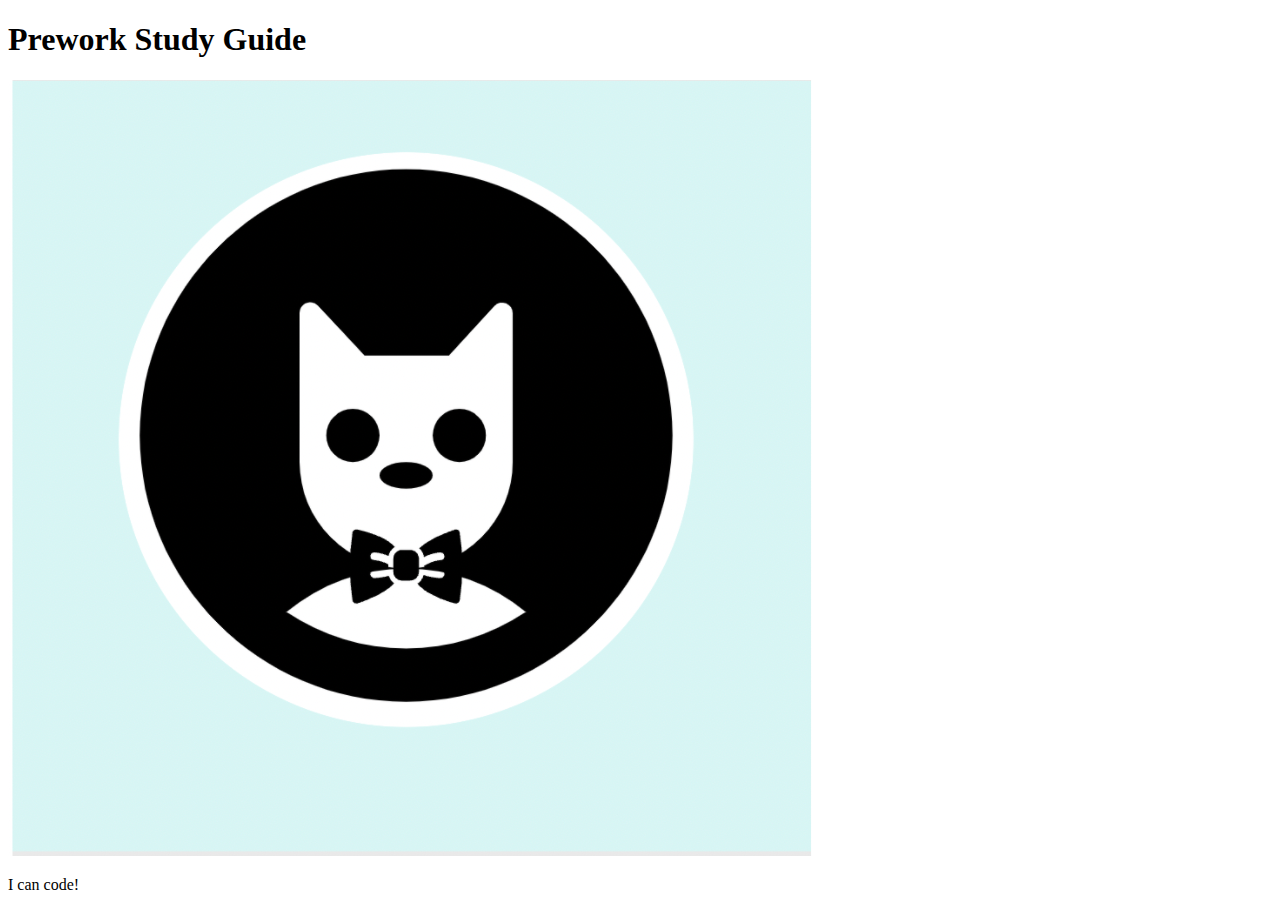
==== prework-study-guide/index.html @ 3969810d ""Created a new main branch"" ====
<!DOCTYPE html>
<html lang="en">
  <head>
    <meta charset="UTF-8" />
    <meta http-equiv="X-UA-Compatible" content="IE=edge" />
    <meta name="viewport" content="width=device-width, initial-scale=1.0" />
    <title>Prework Study Guide</title>
  </head>
  <body>
    <header id="top">
      <h1>Prework Study Guide</h1>
      <img src="./assets/bowtie-cat.png" alt="Profile image of cat wearing a bow tie." />
    </header>
    <main>
      <!-- Student code goes here -->
    </main>

    <footer>
      <p>I can code!</p>
    </footer>
  </body>
</html>
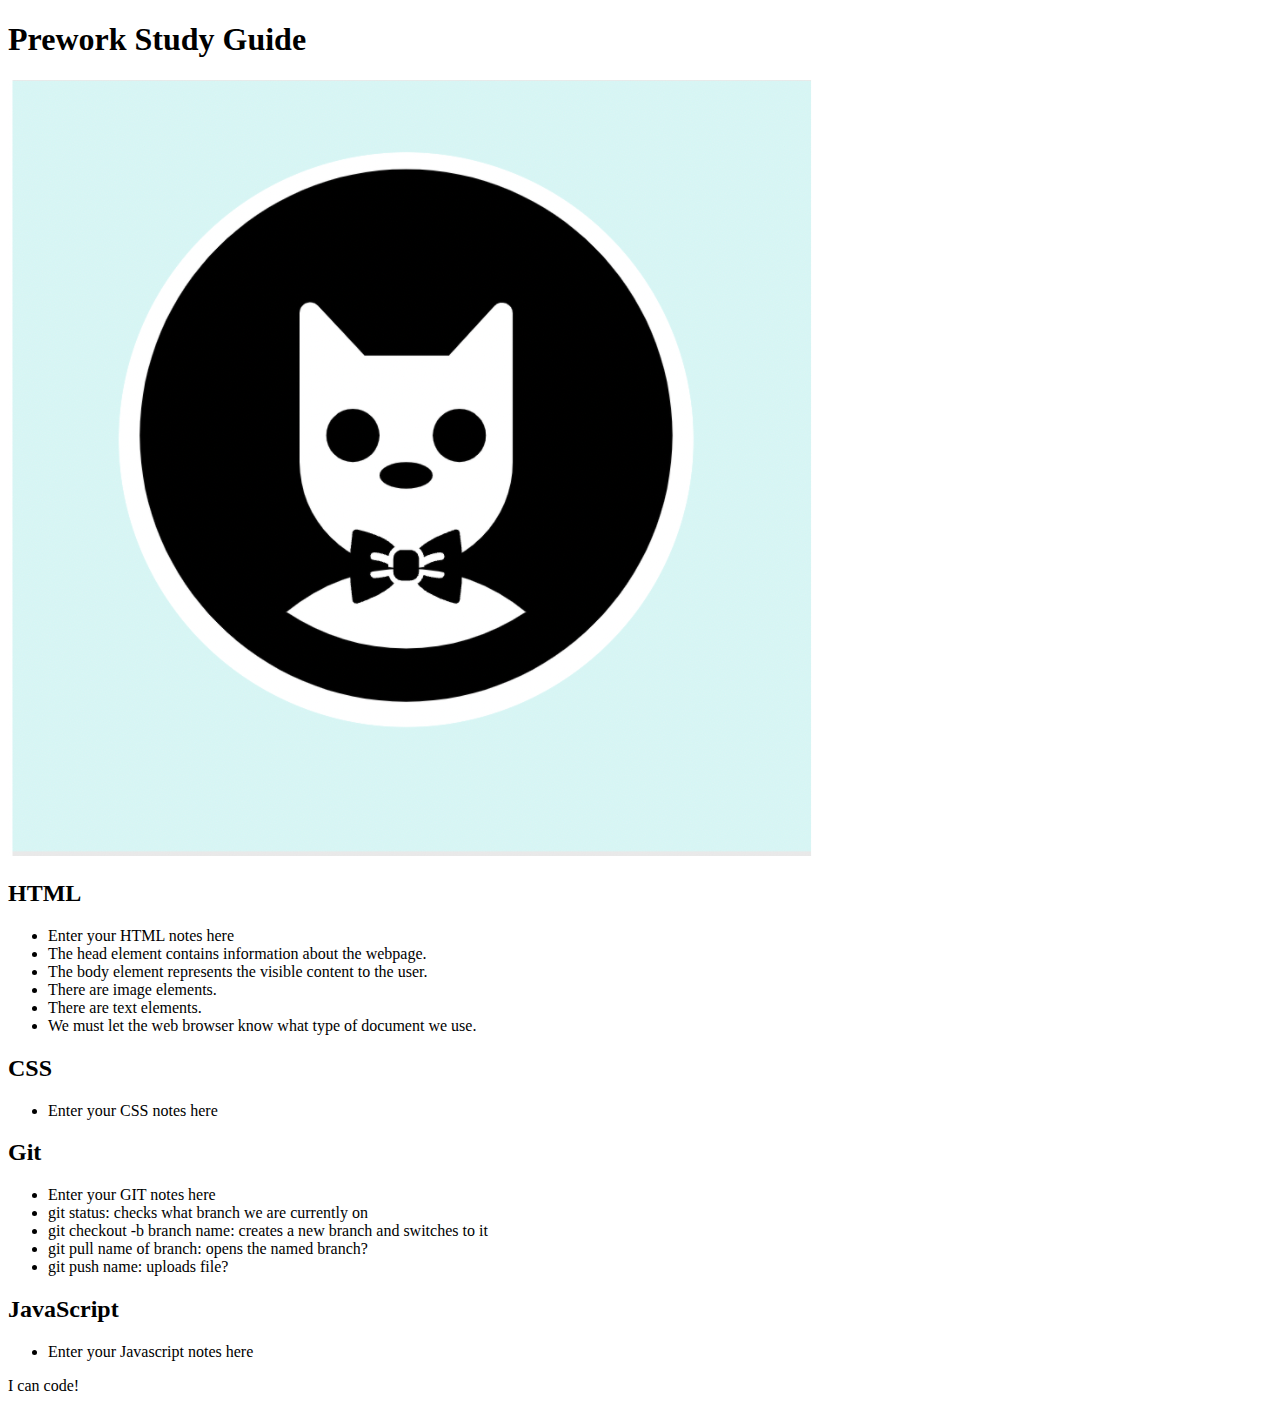
==== commit 6668df6c: "added code to HTML file" ====
--- a/prework-study-guide/index.html
+++ b/prework-study-guide/index.html
@@ -7,12 +7,47 @@
     <title>Prework Study Guide</title>
   </head>
   <body>
-    <header id="top">
+    <header id="header">
       <h1>Prework Study Guide</h1>
       <img src="./assets/bowtie-cat.png" alt="Profile image of cat wearing a bow tie." />
     </header>
     <main>
-      <!-- Student code goes here -->
+      <section class="card" id="html-section">
+        <h2>HTML</h2>
+        <ul>
+          <li>Enter your HTML notes here</li>
+          <li>The head element contains information about the webpage.</li>
+          <li>The body element represents the visible content to the user.</li>
+          <li>There are image elements.</li>
+          <li>There are text elements.</li>
+          <li>We must let the web browser know what type of document we use.</li>
+        </ul>
+        </section>
+
+        <section class="card" id="css-section">
+          <h2>CSS</h2>
+          <ul>
+            <li>Enter your CSS notes here</li>
+          </ul>
+        </section>
+
+          <section class="card" id="git-section">
+            <h2>Git</h2>
+            <ul>
+              <li>Enter your GIT notes here</li>
+              <li>git status: checks what branch we are currently on</li>
+              <li>git checkout -b branch name: creates a new branch and switches to it</li>
+              <li>git pull name of branch: opens the named branch?</li>
+              <li>git push name: uploads file?</li>
+            </ul>
+          </section>
+
+          <section class="card" id="javasript-section">
+            <h2>JavaScript</h2>
+            <ul>
+              <li>Enter your Javascript notes here</li>
+            </ul>
+        </section>
     </main>
 
     <footer>
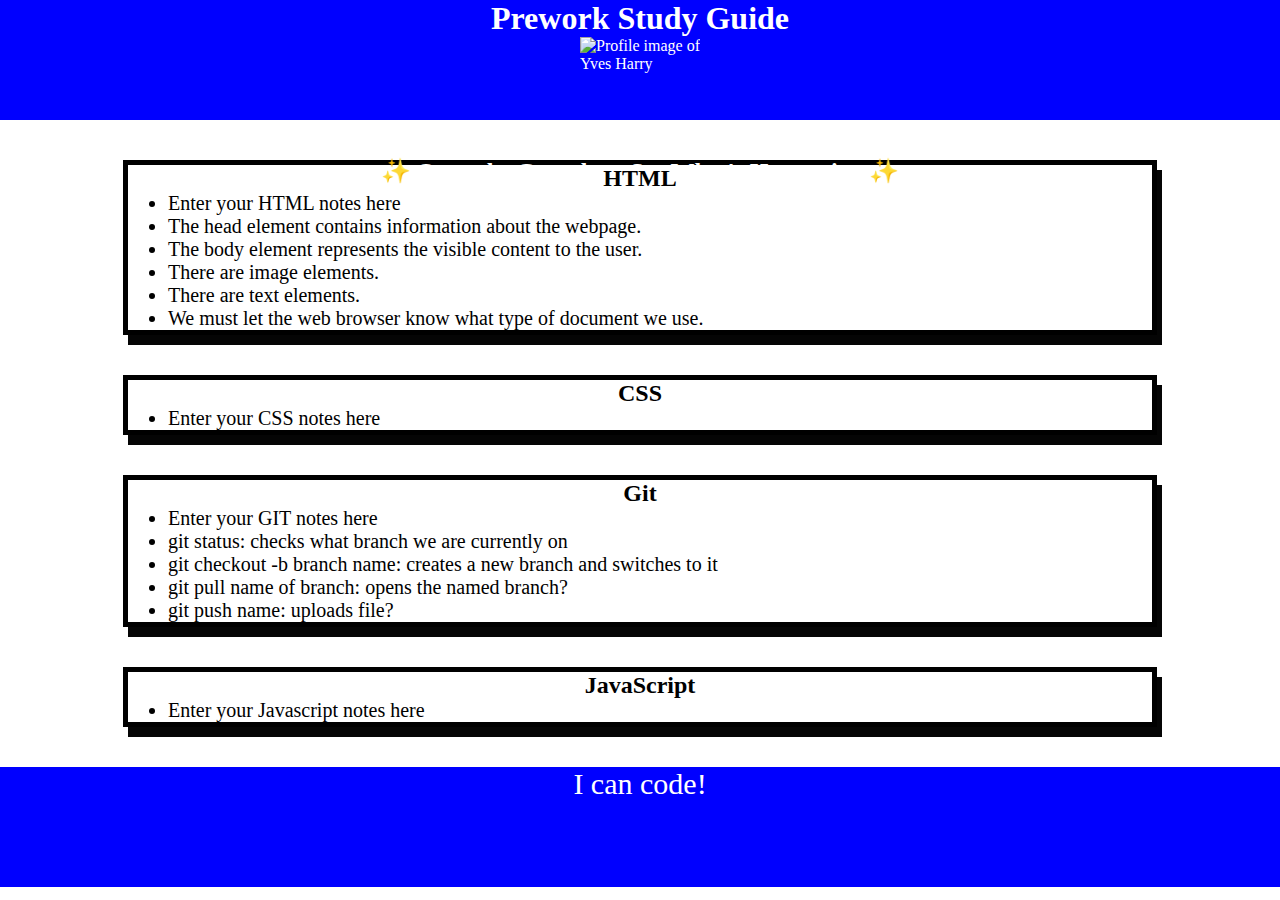
==== commit ce99a641: "<your message here>" ====
--- a/prework-study-guide/index.html
+++ b/prework-study-guide/index.html
@@ -5,11 +5,13 @@
     <meta http-equiv="X-UA-Compatible" content="IE=edge" />
     <meta name="viewport" content="width=device-width, initial-scale=1.0" />
     <title>Prework Study Guide</title>
-  </head>
+    <link rel="stylesheet" href="./assets/style.css">
+    </head>
   <body>
     <header id="header">
       <h1>Prework Study Guide</h1>
-      <img src="./assets/bowtie-cat.png" alt="Profile image of cat wearing a bow tie." />
+      <img src="C:\Users\Admin\Pictures\YHD_Photopro1.jpg" alt="Profile image of Yves Harry" />
+      <h2>✨ Open the Console to See What's Happening ✨</h2>
     </header>
     <main>
       <section class="card" id="html-section">
@@ -53,5 +55,6 @@
     <footer>
       <p>I can code!</p>
     </footer>
+    <script src="./assets/script.js"></script>
   </body>
 </html>
--- a/prework-study-guide/assets/style.css
+++ b/prework-study-guide/assets/style.css
@@ -0,0 +1,42 @@
+* {
+    margin: 0;
+    padding: 0;
+}
+
+header,
+footer {
+    width: 100%;
+    height: 120px;
+    background-color: blue;
+    color: white;
+}
+
+h1,
+h2 {
+    text-align: center;
+}
+
+img {
+    display: block;
+    height: 120px;
+    width: 120px;
+    margin-left: auto;
+    margin-right: auto;
+}
+
+ul {
+    padding-left: 40px;
+    font-size: 20px;
+}
+
+p{
+    text-align: center;
+    font-size: 30px;
+}
+
+.card {
+    width: 80%;
+    margin: 40px auto;
+    border: 5px solid black;
+    box-shadow: 5px 10px #050505
+}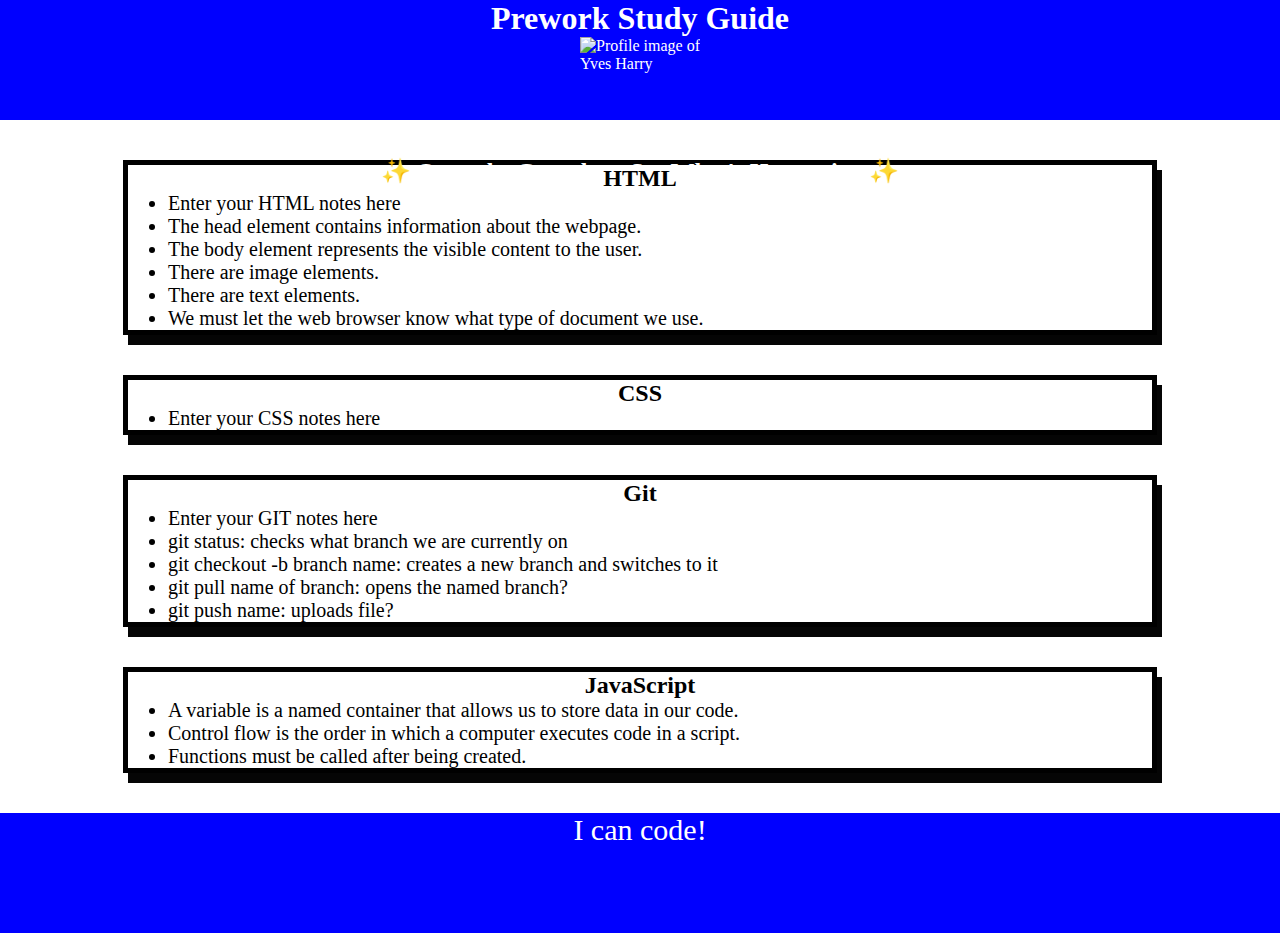
==== commit 55e3b2bb: "added and debugged functions in script" ====
--- a/prework-study-guide/index.html
+++ b/prework-study-guide/index.html
@@ -47,7 +47,9 @@
           <section class="card" id="javasript-section">
             <h2>JavaScript</h2>
             <ul>
-              <li>Enter your Javascript notes here</li>
+              <li>A variable is a named container that allows us to store data in our code.</li>
+              <li>Control flow is the order in which a computer executes code in a script.</li>
+              <li>Functions must be called after being created.</li>
             </ul>
         </section>
     </main>
